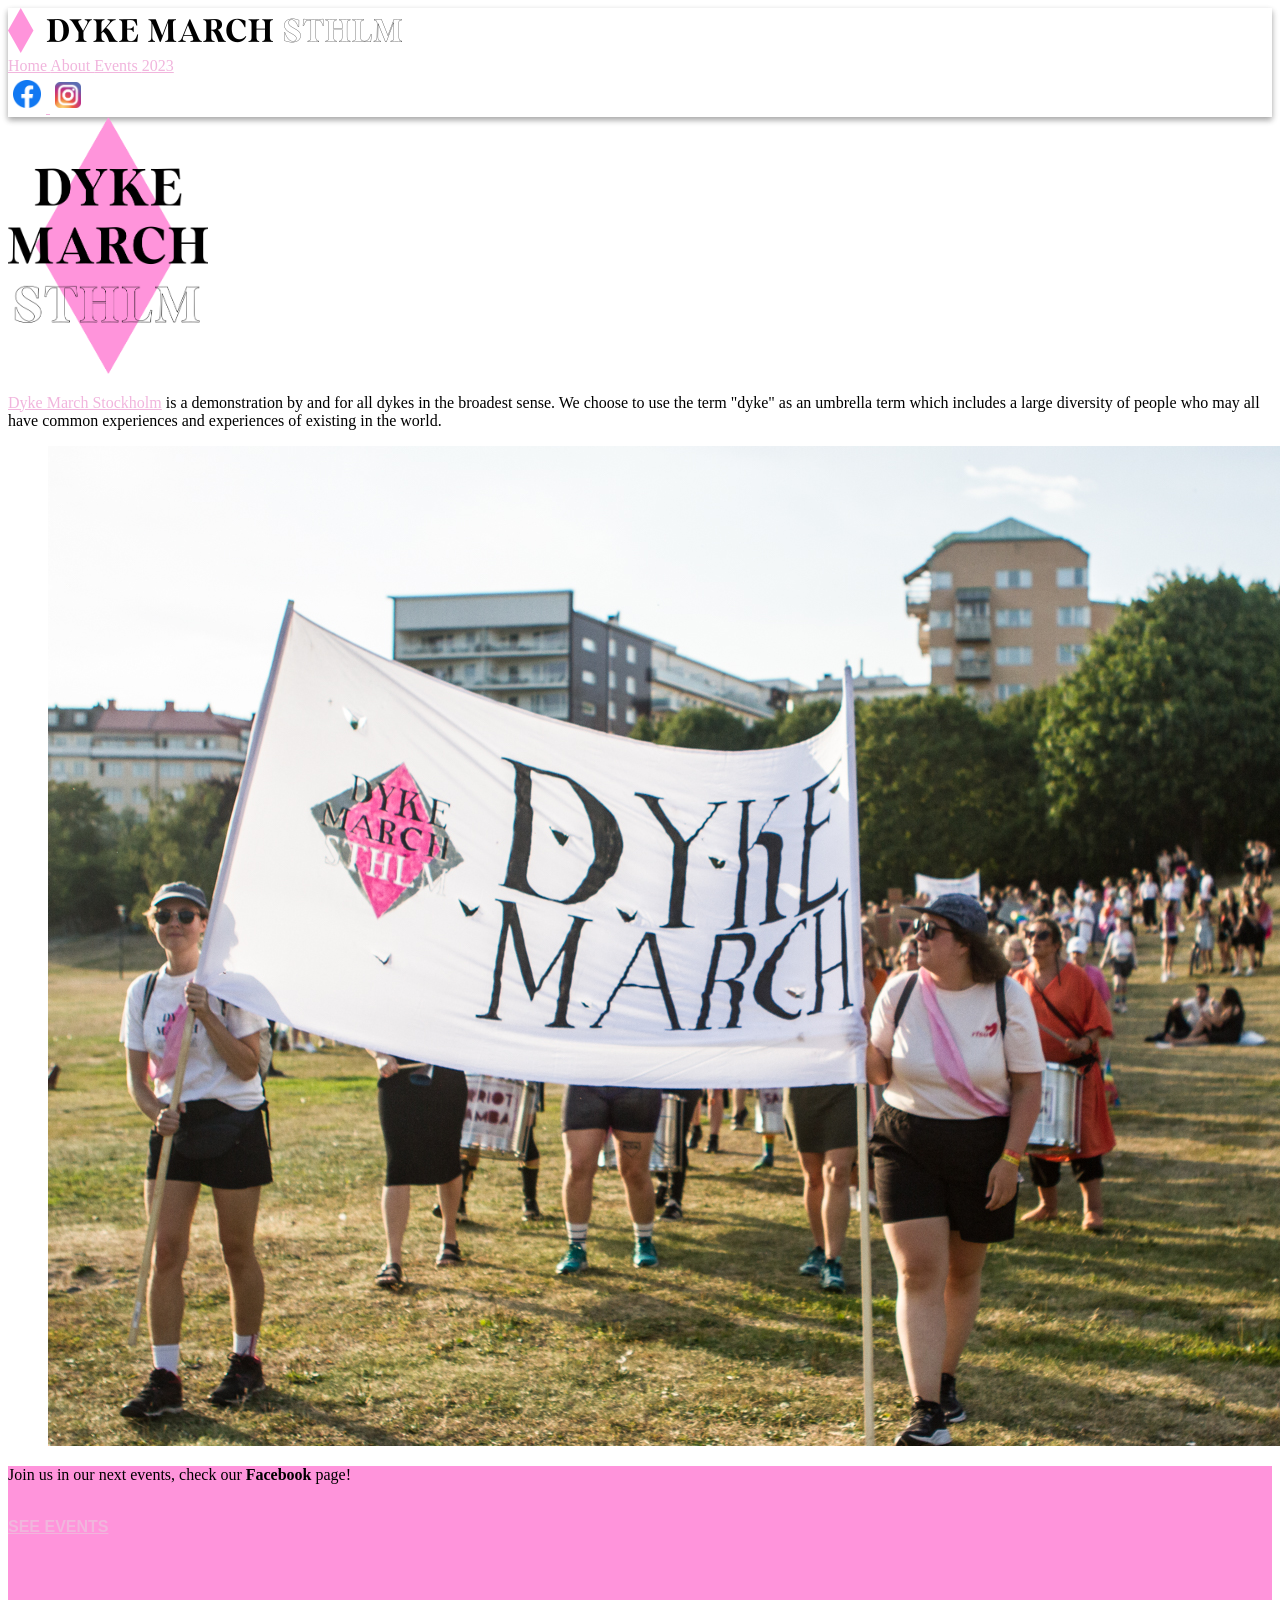
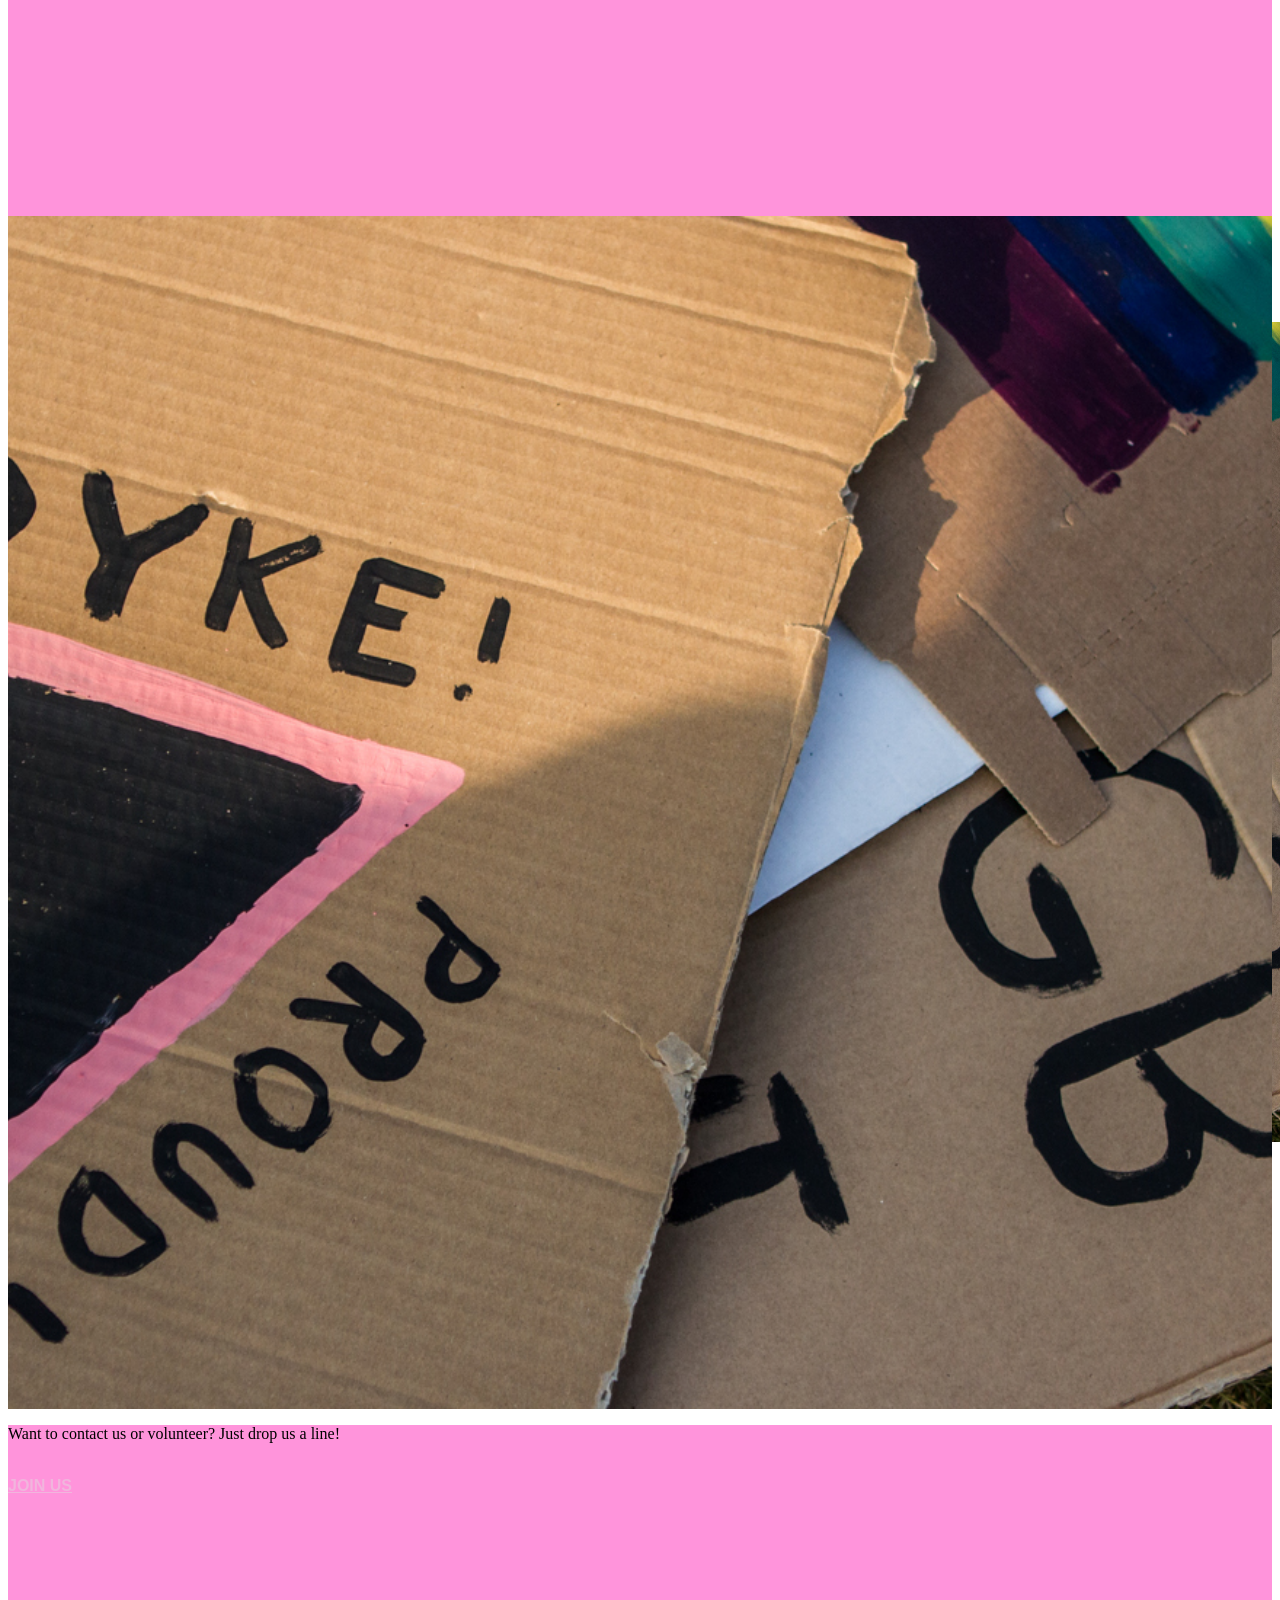
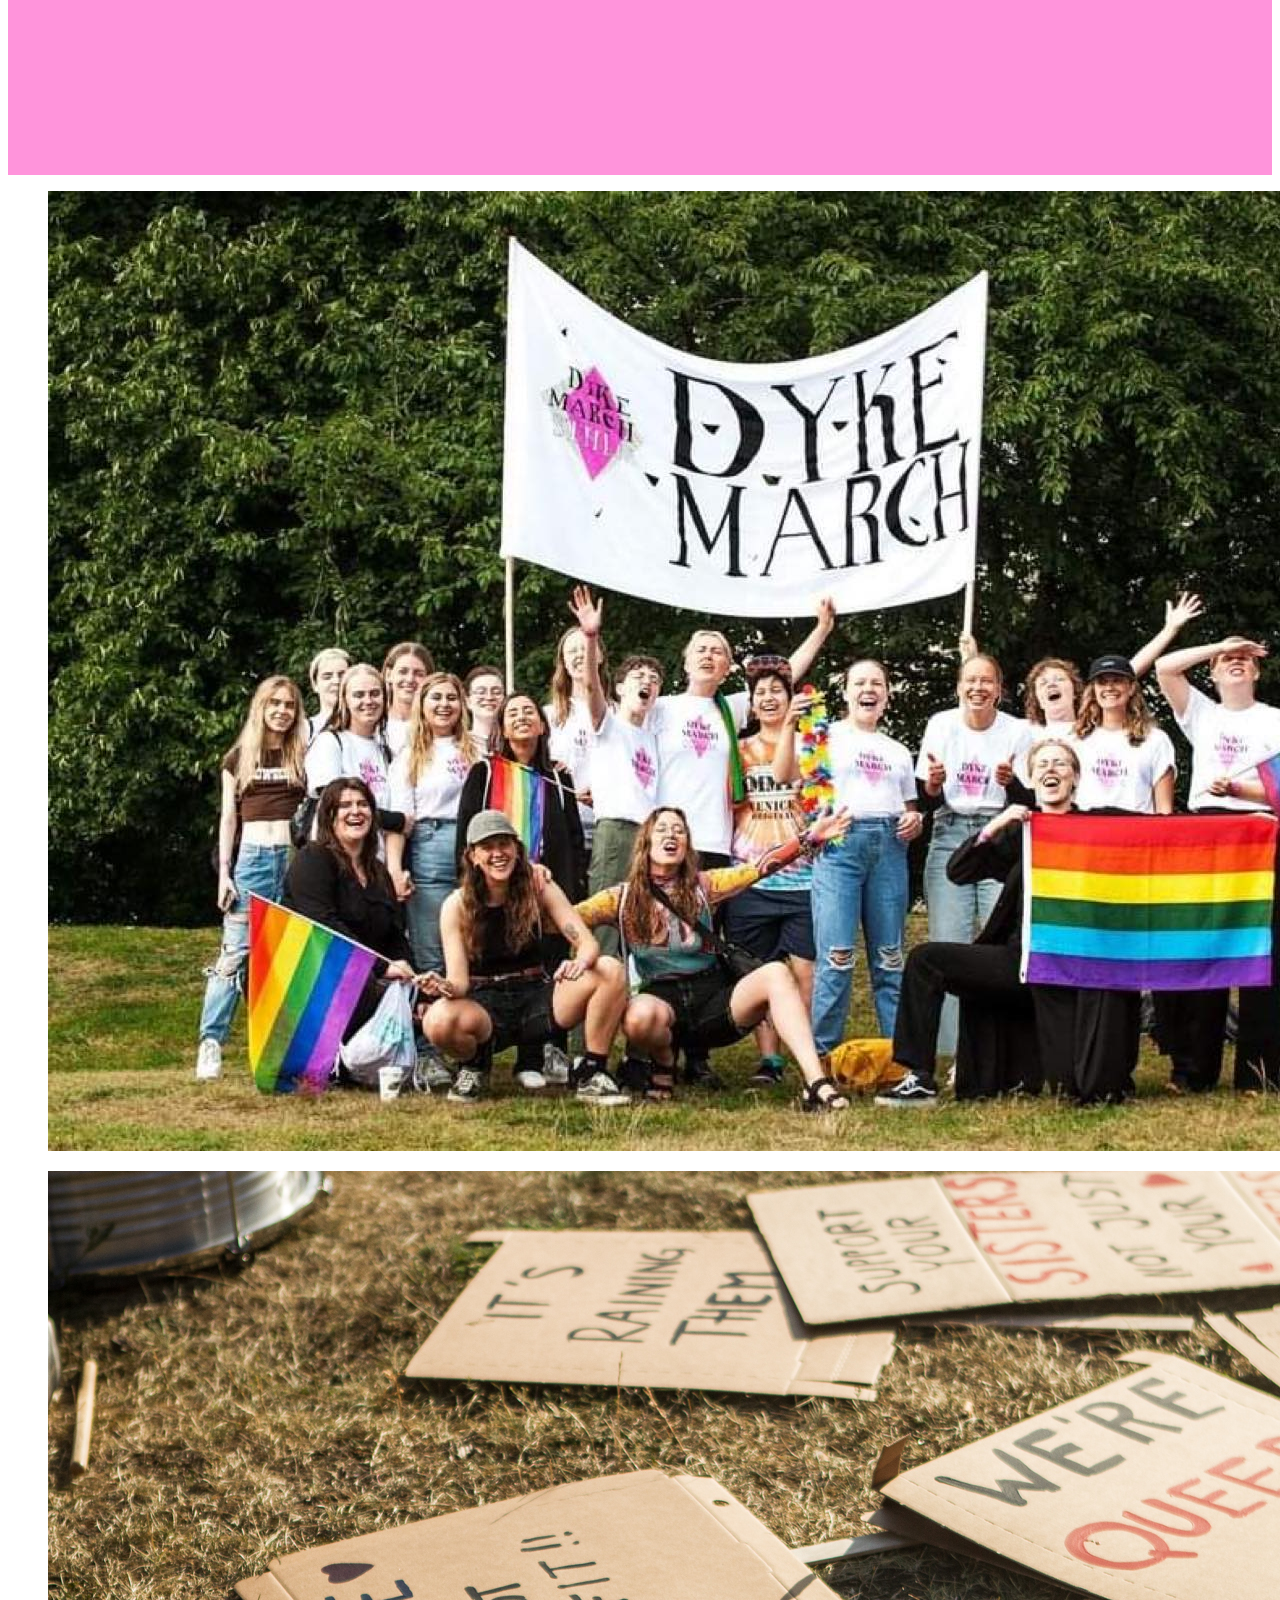
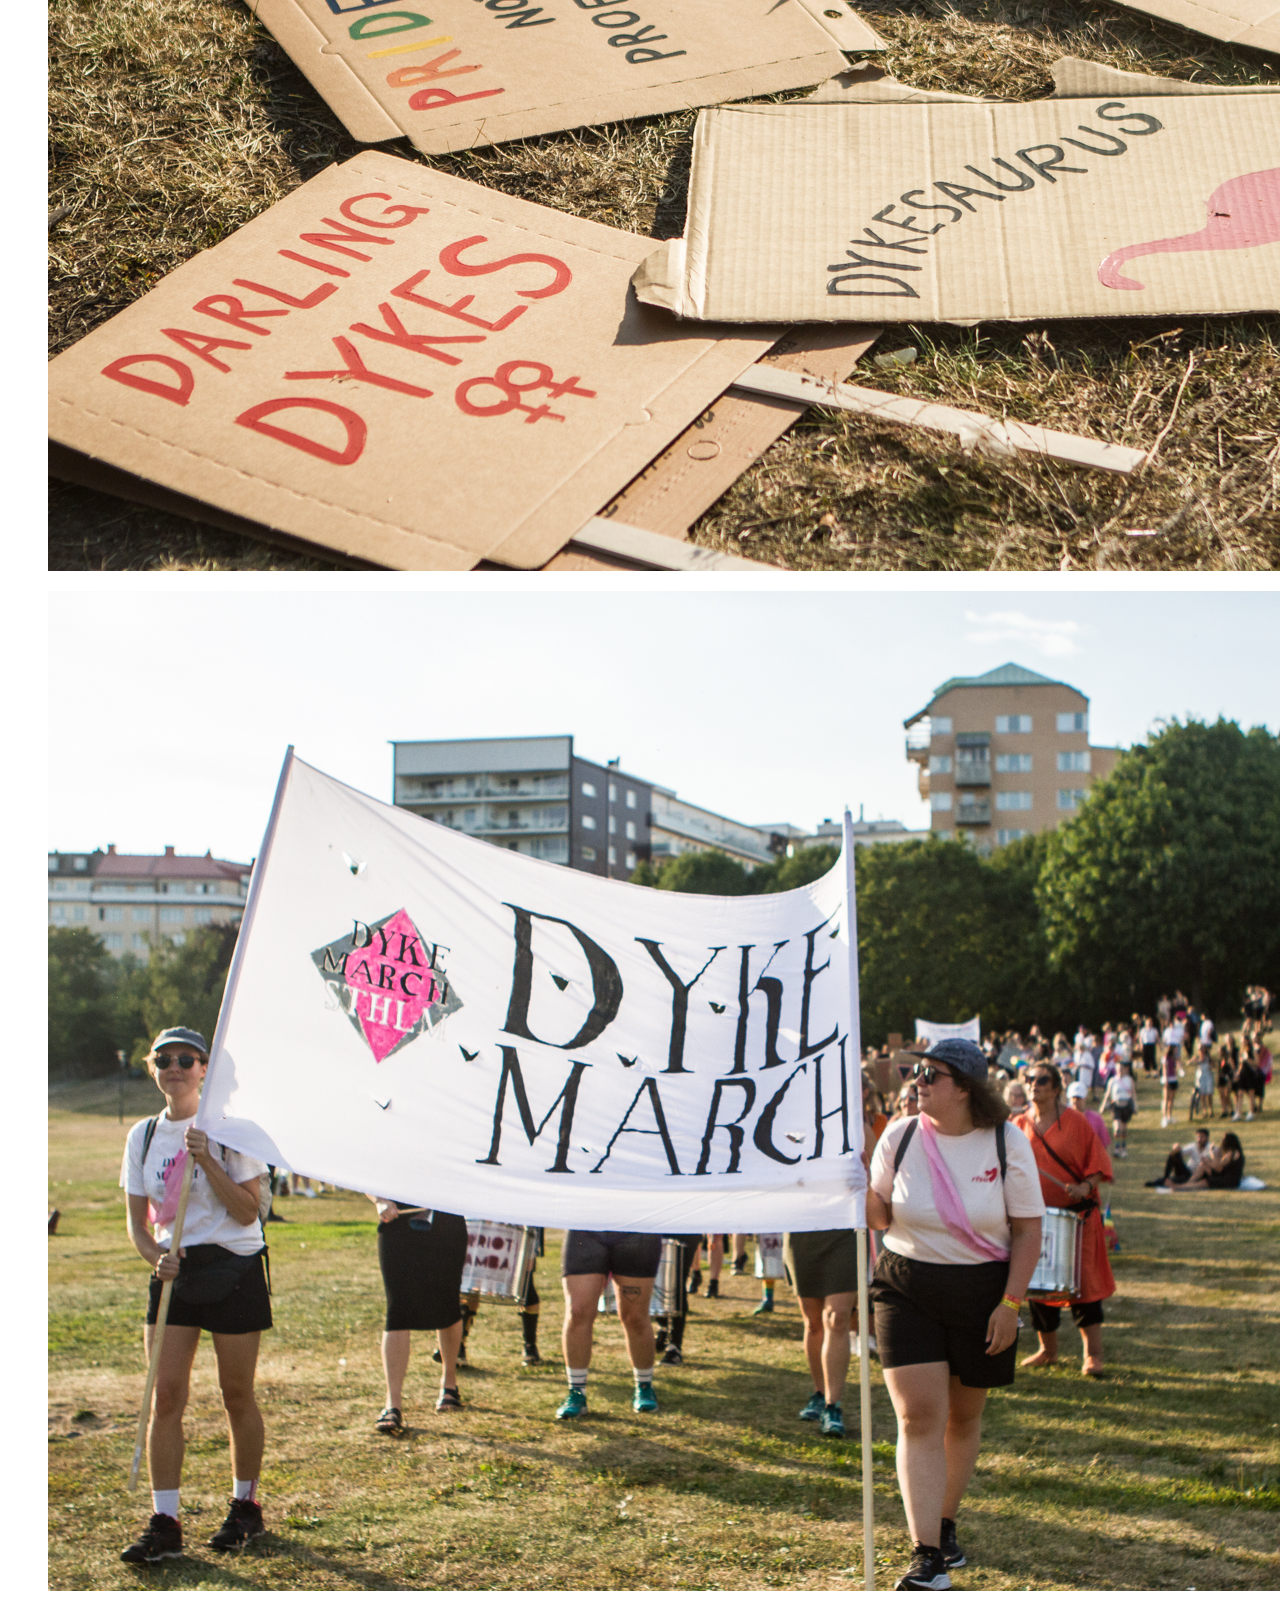
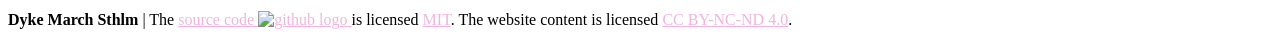
==== index.html @ b4cd1265 "Add files via upload" ====
<!DOCTYPE html>
<html>
  <head>
    <meta charset="utf-8" />
    <meta name="viewport" content="width=device-width, initial-scale=1" />
    <title>Dyke March Stockholm</title>
    <link
      rel="stylesheet"
      href="https://cdn.jsdelivr.net/npm/bulma@0.9.4/css/bulma.min.css"
    />
    <link rel="icon" href="assets/static/img/favicon.svg" />
    <link rel="stylesheet" href="assets/static/css/style.css" />
    <!-- Custom CSS file -->
    <script>
      document.addEventListener('DOMContentLoaded', () => {
        // Get all "navbar-burger" elements
        const $navbarBurgers = Array.prototype.slice.call(
          document.querySelectorAll('.navbar-burger'),
          0
        );

        // Add a click event on each of them
        $navbarBurgers.forEach((el) => {
          el.addEventListener('click', () => {
            // Get the target from the "data-target" attribute
            const target = el.dataset.target;
            const $target = document.getElementById(target);

            // Toggle the "is-active" class on both the "navbar-burger" and the "navbar-menu"
            el.classList.toggle('is-active');
            $target.classList.toggle('is-active');
          });
        });
      });
    </script>
  </head>

  <body>
    <!-- Navigation bar-->
    <nav class="navbar" role="navigation" aria-label="main navigation">
      <div class="navbar-brand">
        <a class="navbar-item" href="https://dykemarchsthlm.com">
          <img
            src="assets/static/img/dyke-march-sthlm-logo-horizontal.png"
            alt="Dyke March Stockholm"
          />
        </a>

        <a
          role="button"
          class="navbar-burger"
          aria-label="menu"
          aria-expanded="false"
          data-target="navbarBasicExample"
        >
          <span aria-hidden="true"></span>
          <span aria-hidden="true"></span>
          <span aria-hidden="true"></span>
        </a>
      </div>

      <div id="navbarBasicExample" class="navbar-menu">
        <div class="navbar-start">
          <a href="#" class="navbar-item"> Home </a>
          <a href="#about" class="navbar-item"> About </a>
          <a
            href="https://fb.me/e/1dvsin9Hg"
            target="_blank"
            class="navbar-item"
          >
            Events
          </a>
          <a
            href="https://www.instagram.com/p/Crp8LDxMNQV/"
            target="_blank"
            class="navbar-item"
          >
            2023
          </a>
        </div>
        <div class="navbar-end">
          <div class="navbar-item">
            <a
              href="https://www.facebook.com/dykemarchstockholm/events"
              target="_blank"
            >
              <img
                style="margin: 5px"
                src="assets/static/brands/Facebook.png"
                width="28px"
                alt="Facebook logo"
              />
            </a>
            <a
              href="https://www.instagram.com/dykemarchstockholm/"
              target="_blank"
            >
              <img
                style="margin: 5px"
                src="assets/static/brands/Instagram.png"
                width="26px"
                alt="Instagram logo"
              />
            </a>
          </div>
        </div>
      </div>
    </nav>

    <!-- First section -->
    <section class="section">
      <div class="container py-5">
        <div class="columns is-vcentered">
          <div class="column is-4 has-text-centered">
            <img
              src="assets/static/img/dyke-march-sthlm-logo.png"
              width="200"
            />
            <p class="is-size-5">
              <a href="https://dykemarchsthlm.com">Dyke March Stockholm</a> is a
              demonstration by and for all dykes in the broadest sense. We
              choose to use the term "dyke" as an umbrella term which includes a
              large diversity of people who may all have common experiences and
              experiences of existing in the world.
            </p>
          </div>
          <div class="column">
            <figure class="image is-fullwidth">
              <img src="assets/static/img/march-photo.jpg" />
            </figure>
          </div>
        </div>
      </div>
    </section>

    <!-- CTA to event page section-->
    <section class="is-size-4 has-text-centered is-align-items-center">
      <div class="container py-5 is-fluid pink-background">
        <div class="columns">
          <div
            class="column is-flex is-flex-direction-column is-justify-content-center is-align-content-center"
            style="min-height: 350px"
          >
            <p class="is-size-5">
              Join us in our next events, check our <b>Facebook</b> page!
            </p>
            <br />
            <div>
              <a
                class="button is-medium"
                target="_blank"
                href="https://www.facebook.com/dykemarchstockholm/events"
                >SEE EVENTS</a
              >
            </div>
          </div>
        </div>
      </div>
    </section>

    <!-- About section -->
    <section
      class="hero is-medium background-image"
      style="
        background-repeat: no-repeat;
        background-position: center;
        background-size: cover;
      "
    >
      <div class="container">
        <div class="hero-body is-size-5">
          <div class="columns">
            <div class="column is-half is-offset-half">
              <div class="box clean-box-on-mobile">
                <h1 class="title" id="about">About</h1>
                <div class="is-hidden-tablet has-text-centered">
                  <figure class="image is-fullwidth">
                    <img src="assets/static/img/signs-2.jpg" />
                  </figure>
                  <br />
                </div>
                <div class="block">
                  <p>
                    <span style="color: #f1b5dd">Dyke March Stockholm</span> is
                    a demonstration that unites and uplifts dykes in all their
                    beautiful diversity.
                  </p>
                </div>

                <div class="block">
                  <p>
                    We embrace the term as an inclusive umbrella, welcoming
                    lesbian dykes, bisexual dykes, pansexual dykes, trans dykes,
                    non-binary dykes, butch dykes, femme dykes, queer dykes,
                    dykes who are unsure if they are dykes, dykes who are dykes
                    in silence, dykes who want to shout that they are dykes from
                    the rooftops.
                  </p>
                </div>

                <div class="block">
                  <p>
                    This demonstration want to amplifies our voices by fighting
                    marginalization and fostering LGBTQIA+ unity.
                  </p>
                </div>

                <div class="block">
                  <p>
                    We invite all dykes who resonate with our experiences to
                    join us, as we proudly march towards a brighter future for
                    all. 🌈
                    <br /><br />
                  </p>
                </div>
              </div>
            </div>
          </div>
        </div>
      </div>
    </section>

    <!-- Volunteer section -->
    <section class="is-size-4 has-text-centered is-align-items-center">
      <div class="container py-5 is-fluid pink-background">
        <div class="columns">
          <div
            class="column is-flex is-flex-direction-column is-justify-content-center is-align-content-center"
            style="min-height: 350px"
          >
            <p class="is-size-5">
              Want to contact us or volunteer? Just drop us a line!
            </p>
            <br />
            <div>
              <a
                class="button is-medium"
                target="_blank"
                href="https://docs.google.com/forms/d/e/1FAIpQLScQVyw7MGoZiTsgx4NdWva37OIR7XaK8DF4veGDeOQSXBMVEw/viewform"
                >JOIN US</a
              >
            </div>
          </div>
        </div>
      </div>
    </section>

    <!-- Photos section -->
    <section>
      <div class="container py-6 is-fluid">
        <div class="columns">
          <div class="column">
            <figure class="image">
              <img src="assets/static/img/group-photo.jpg" />
            </figure>
          </div>
          <div class="column">
            <figure class="image">
              <img src="assets/static/img/signs-1.jpg" />
            </figure>
          </div>
          <div class="column">
            <figure class="image">
              <img src="assets/static/img/march-photo.jpg" />
            </figure>
          </div>
        </div>
      </div>
    </section>

    <footer class="footer">
      <div
        class="content has-text-centered is-flex-align-items-flex-end mt-auto"
      >
        <p>
          <strong>Dyke March Sthlm</strong> | The
          <a href="#">
            source code
            <img
              src="assets/static/brands/github.svg"
              height="15px"
              width="15px"
              alt="github logo"
            />
          </a>
          is licensed
          <a
            href="https://github.com/python-sverige/pyladies-sthlm/blob/main/LICENSE"
            >MIT</a
          >. The website content is licensed
          <a href="https://creativecommons.org/licenses/by-nc-nd/4.0/"
            >CC BY-NC-ND 4.0</a
          >.
        </p>
      </div>
    </footer>
  </body>
</html>
---- assets/static/css/style.css ----
a {
  color: #f1b5dd;
}

a:hover {
  color: #30252c;
}

nav {
  box-shadow: 0 3px 6px rgba(0, 0, 0, 0.16), 0 3px 6px rgba(0, 0, 0, 0.23);
}

section {
  font-family: Georgia, 'Times New Roman', Times, serif;
}

.button {
  font-family: 'Segoe UI', Tahoma, Geneva, Verdana, sans-serif;
  font-weight: 700;
}

.pink-background {
  background-color: #ff94dbff;
}

.background-image {
  position: relative;
}

.background-image:before {
  content: ' ';
  display: block;
  position: absolute;
  left: 0;
  top: 0;
  width: 100%;
  height: 100%;
  opacity: 1;
  background: url('../img/signs-2.jpg') center center/cover no-repeat;
}

.clean-box-on-mobile {
  padding: 2.5rem;
}

@media screen and (max-width: 768px) {
  .clean-box-on-mobile {
    padding: 0;
    margin: 0;
    box-shadow: none;
  }

  .background-image:before {
    display: none;
  }
}
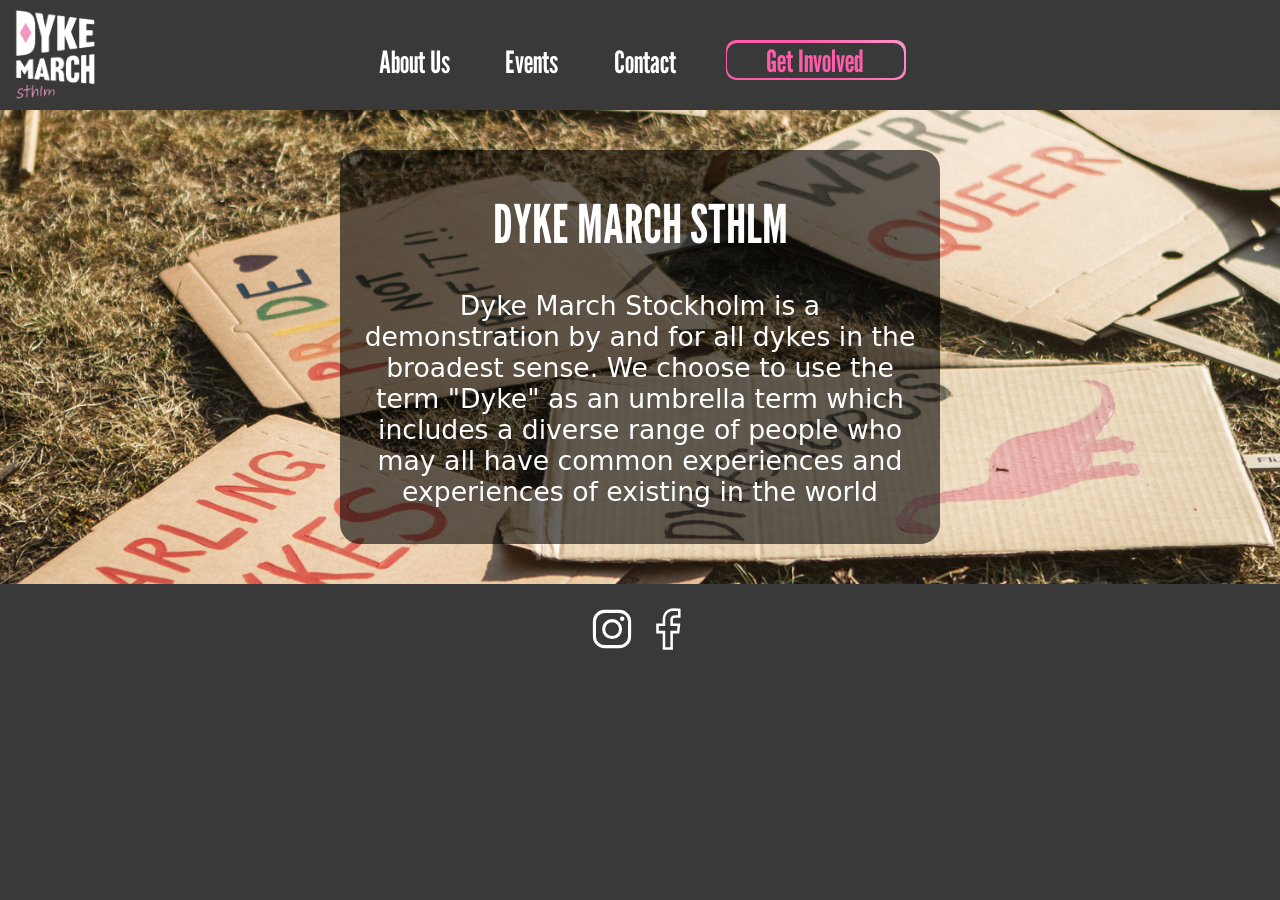
==== commit 8cab7e71: "Updated event link to the insta save-the-date" ====
--- a/index.html
+++ b/index.html
@@ -1,298 +1,37 @@
 <!DOCTYPE html>
 <html>
-  <head>
-    <meta charset="utf-8" />
-    <meta name="viewport" content="width=device-width, initial-scale=1" />
-    <title>Dyke March Stockholm</title>
-    <link
-      rel="stylesheet"
-      href="https://cdn.jsdelivr.net/npm/bulma@0.9.4/css/bulma.min.css"
-    />
-    <link rel="icon" href="assets/static/img/favicon.svg" />
-    <link rel="stylesheet" href="assets/static/css/style.css" />
-    <!-- Custom CSS file -->
-    <script>
-      document.addEventListener('DOMContentLoaded', () => {
-        // Get all "navbar-burger" elements
-        const $navbarBurgers = Array.prototype.slice.call(
-          document.querySelectorAll('.navbar-burger'),
-          0
-        );
-
-        // Add a click event on each of them
-        $navbarBurgers.forEach((el) => {
-          el.addEventListener('click', () => {
-            // Get the target from the "data-target" attribute
-            const target = el.dataset.target;
-            const $target = document.getElementById(target);
-
-            // Toggle the "is-active" class on both the "navbar-burger" and the "navbar-menu"
-            el.classList.toggle('is-active');
-            $target.classList.toggle('is-active');
-          });
-        });
-      });
-    </script>
-  </head>
-
-  <body>
-    <!-- Navigation bar-->
-    <nav class="navbar" role="navigation" aria-label="main navigation">
-      <div class="navbar-brand">
-        <a class="navbar-item" href="https://dykemarchsthlm.com">
-          <img
-            src="assets/static/img/dyke-march-sthlm-logo-horizontal.png"
-            alt="Dyke March Stockholm"
-          />
-        </a>
-
-        <a
-          role="button"
-          class="navbar-burger"
-          aria-label="menu"
-          aria-expanded="false"
-          data-target="navbarBasicExample"
-        >
-          <span aria-hidden="true"></span>
-          <span aria-hidden="true"></span>
-          <span aria-hidden="true"></span>
-        </a>
-      </div>
-
-      <div id="navbarBasicExample" class="navbar-menu">
-        <div class="navbar-start">
-          <a href="#" class="navbar-item"> Home </a>
-          <a href="#about" class="navbar-item"> About </a>
-          <a
-            href="https://fb.me/e/1dvsin9Hg"
-            target="_blank"
-            class="navbar-item"
-          >
-            Events
-          </a>
-          <a
-            href="https://www.instagram.com/p/Crp8LDxMNQV/"
-            target="_blank"
-            class="navbar-item"
-          >
-            2023
-          </a>
+    <head>
+        <title>Dyke March Stockholm - Uniting and Uplifting Dykes in all their Diversity!</title>
+        <meta name="description" content="We are a demonstration marching every year in Stockholm to fight marginalization and foster unity within the LGBTQIA+ community. Come, march with us!">
+        <meta property ="og:title" content="Dyke March Stockholm" >
+        <meta property = "og:description" content="We are a demonstration marching every year in Stockholm to fight marginalization and foster unity within the LGBTQIA+ community. Come, march with us!">
+        <meta property = "og:image" content ="https://sparks0.github.io/images/dmlogo_link_preview.png">
+        <meta name="viewport" content="width=device-width, initial-scale=1.0" />
+        <link rel="preconnect" href="https://fonts.googleapis.com">
+        <link rel="preconnect" href="https://fonts.gstatic.com" crossorigin>
+        <link href="https://fonts.googleapis.com/css2?family=League+Gothic&family=Roboto:ital,wght@0,100..900;1,100..900&display=swap" rel="stylesheet">
+        <link rel="stylesheet" href="styles/main.css">
+        <link rel="stylesheet" href="styles/index.css">
+    </head>
+    <body>
+        <header>
+            <a href="index.html" style="height:108px;"><img class="headerLogo" src="images/dklogowhite.png" width="100px"></a>
+            <div id="headerButtons">
+                <a href="about/"><div class="headerButton">About Us</div></a>
+                <a href="https://www.instagram.com/p/DWgvlh5jJlI/" target="_blank"><div class="headerButton">Events</div></a>
+                <a href="contact/"><div class="headerButton">Contact</div></a>
+                <a href="https://linktr.ee/dykemarchstockholm" target = "_blank"><div class="gradient-border headerButton plink"><div class="gradient-border__content">Get Involved</div></div></a>
+            </div>
+        </header>
+        <div class="poster">
+            <div id="posterText">
+                <h1>DYKE MARCH STHLM</h1>
+                <p>Dyke March Stockholm is a demonstration by and for all dykes in the broadest sense. We choose to use the term "Dyke" as an umbrella term which includes a diverse range of people who may all have common experiences and experiences of existing in the world</p>
+            </div>
         </div>
-        <div class="navbar-end">
-          <div class="navbar-item">
-            <a
-              href="https://www.facebook.com/dykemarchstockholm/events"
-              target="_blank"
-            >
-              <img
-                style="margin: 5px"
-                src="assets/static/brands/Facebook.png"
-                width="28px"
-                alt="Facebook logo"
-              />
-            </a>
-            <a
-              href="https://www.instagram.com/dykemarchstockholm/"
-              target="_blank"
-            >
-              <img
-                style="margin: 5px"
-                src="assets/static/brands/Instagram.png"
-                width="26px"
-                alt="Instagram logo"
-              />
-            </a>
-          </div>
-        </div>
-      </div>
-    </nav>
-
-    <!-- First section -->
-    <section class="section">
-      <div class="container py-5">
-        <div class="columns is-vcentered">
-          <div class="column is-4 has-text-centered">
-            <img
-              src="assets/static/img/dyke-march-sthlm-logo.png"
-              width="200"
-            />
-            <p class="is-size-5">
-              <a href="https://dykemarchsthlm.com">Dyke March Stockholm</a> is a
-              demonstration by and for all dykes in the broadest sense. We
-              choose to use the term "dyke" as an umbrella term which includes a
-              large diversity of people who may all have common experiences and
-              experiences of existing in the world.
-            </p>
-          </div>
-          <div class="column">
-            <figure class="image is-fullwidth">
-              <img src="assets/static/img/march-photo.jpg" />
-            </figure>
-          </div>
-        </div>
-      </div>
-    </section>
-
-    <!-- CTA to event page section-->
-    <section class="is-size-4 has-text-centered is-align-items-center">
-      <div class="container py-5 is-fluid pink-background">
-        <div class="columns">
-          <div
-            class="column is-flex is-flex-direction-column is-justify-content-center is-align-content-center"
-            style="min-height: 350px"
-          >
-            <p class="is-size-5">
-              Join us in our next events, check our <b>Facebook</b> page!
-            </p>
-            <br />
-            <div>
-              <a
-                class="button is-medium"
-                target="_blank"
-                href="https://www.facebook.com/dykemarchstockholm/events"
-                >SEE EVENTS</a
-              >
-            </div>
-          </div>
-        </div>
-      </div>
-    </section>
-
-    <!-- About section -->
-    <section
-      class="hero is-medium background-image"
-      style="
-        background-repeat: no-repeat;
-        background-position: center;
-        background-size: cover;
-      "
-    >
-      <div class="container">
-        <div class="hero-body is-size-5">
-          <div class="columns">
-            <div class="column is-half is-offset-half">
-              <div class="box clean-box-on-mobile">
-                <h1 class="title" id="about">About</h1>
-                <div class="is-hidden-tablet has-text-centered">
-                  <figure class="image is-fullwidth">
-                    <img src="assets/static/img/signs-2.jpg" />
-                  </figure>
-                  <br />
-                </div>
-                <div class="block">
-                  <p>
-                    <span style="color: #f1b5dd">Dyke March Stockholm</span> is
-                    a demonstration that unites and uplifts dykes in all their
-                    beautiful diversity.
-                  </p>
-                </div>
-
-                <div class="block">
-                  <p>
-                    We embrace the term as an inclusive umbrella, welcoming
-                    lesbian dykes, bisexual dykes, pansexual dykes, trans dykes,
-                    non-binary dykes, butch dykes, femme dykes, queer dykes,
-                    dykes who are unsure if they are dykes, dykes who are dykes
-                    in silence, dykes who want to shout that they are dykes from
-                    the rooftops.
-                  </p>
-                </div>
-
-                <div class="block">
-                  <p>
-                    This demonstration want to amplifies our voices by fighting
-                    marginalization and fostering LGBTQIA+ unity.
-                  </p>
-                </div>
-
-                <div class="block">
-                  <p>
-                    We invite all dykes who resonate with our experiences to
-                    join us, as we proudly march towards a brighter future for
-                    all. 🌈
-                    <br /><br />
-                  </p>
-                </div>
-              </div>
-            </div>
-          </div>
-        </div>
-      </div>
-    </section>
-
-    <!-- Volunteer section -->
-    <section class="is-size-4 has-text-centered is-align-items-center">
-      <div class="container py-5 is-fluid pink-background">
-        <div class="columns">
-          <div
-            class="column is-flex is-flex-direction-column is-justify-content-center is-align-content-center"
-            style="min-height: 350px"
-          >
-            <p class="is-size-5">
-              Want to contact us or volunteer? Just drop us a line!
-            </p>
-            <br />
-            <div>
-              <a
-                class="button is-medium"
-                target="_blank"
-                href="https://docs.google.com/forms/d/e/1FAIpQLScQVyw7MGoZiTsgx4NdWva37OIR7XaK8DF4veGDeOQSXBMVEw/viewform"
-                >JOIN US</a
-              >
-            </div>
-          </div>
-        </div>
-      </div>
-    </section>
-
-    <!-- Photos section -->
-    <section>
-      <div class="container py-6 is-fluid">
-        <div class="columns">
-          <div class="column">
-            <figure class="image">
-              <img src="assets/static/img/group-photo.jpg" />
-            </figure>
-          </div>
-          <div class="column">
-            <figure class="image">
-              <img src="assets/static/img/signs-1.jpg" />
-            </figure>
-          </div>
-          <div class="column">
-            <figure class="image">
-              <img src="assets/static/img/march-photo.jpg" />
-            </figure>
-          </div>
-        </div>
-      </div>
-    </section>
-
-    <footer class="footer">
-      <div
-        class="content has-text-centered is-flex-align-items-flex-end mt-auto"
-      >
-        <p>
-          <strong>Dyke March Sthlm</strong> | The
-          <a href="#">
-            source code
-            <img
-              src="assets/static/brands/github.svg"
-              height="15px"
-              width="15px"
-              alt="github logo"
-            />
-          </a>
-          is licensed
-          <a
-            href="https://github.com/python-sverige/pyladies-sthlm/blob/main/LICENSE"
-            >MIT</a
-          >. The website content is licensed
-          <a href="https://creativecommons.org/licenses/by-nc-nd/4.0/"
-            >CC BY-NC-ND 4.0</a
-          >.
-        </p>
-      </div>
-    </footer>
-  </body>
-</html>
+        <footer>
+            <a href="https://www.instagram.com/dykemarchstockholm/" target="_blank"><img src="images/instagram.svg" height="50px"/></a>
+            <a href="https://www.facebook.com/dykemarchstockholm/upcoming_hosted_events" target="_blank"><img src="images/facebook.svg" height="50px"/></a>
+        </footer>
+    </body>
+</html>
--- a/styles/main.css
+++ b/styles/main.css
@@ -0,0 +1,135 @@
+body{
+    padding:0;
+    margin:0;
+    background-color: #393939;
+    color:white;
+}
+*{  
+    font-family: "Special Elite", system-ui;
+    box-sizing: border-box;
+}
+@media only screen and (min-width:750px){ /*desktop view*/
+    #headerButtons{
+        margin-left:auto;
+        margin-right:auto;
+        position: relative;
+        bottom:70px;
+        text-align: center;
+    }
+    header{
+        width:100%;
+        margin:0;
+        max-height: 110px;
+        position: relative;                    
+    }
+    .headerLogo{
+        display:inline-block;
+        position: relative;
+        left:5px;
+        padding:10px;
+        z-index: 1;
+    }
+}
+@media only screen and (max-width:750px){ /* mobile view*/
+    #headerButtons{
+        margin-left:0px;
+        position: absolute;
+        top:5px;
+        right:0px;
+        width:200px;
+        text-align: right;
+    }
+    header{
+        width:100%;
+        height:170px;
+        margin:0;
+        position: relative;
+        
+    }
+    .headerLogo{
+        display:inline-block;
+        position: relative;
+        left:10px;
+        margin-top:20px;
+        padding:10px;
+    }
+}
+.gradient-border {  /*Masks the outside of the gradient with overflow hidden*/
+position: relative;
+display: inline-block;
+width:180px;
+height:40px;
+border-radius: 23px;
+overflow: hidden;
+}
+
+.gradient-border::before {
+content: '';
+position: absolute;
+inset: -50%;
+width: 200%;
+height: 600%;
+top:-100px;
+border-radius: 20px;
+background: linear-gradient(45deg, rgba(255,92,171,1) 0%, rgba(255,92,171,1) 50%, RGB(246, 250, 254) 100%);
+animation: rotate 2s linear infinite;
+}
+
+.gradient-border__content { /*Masks the insdie of the gradient with it's background*/
+position: absolute;
+inset: 2px;
+background: #393939;
+border-radius: 10px;
+margin-top:1px;
+margin-left:-0.5px;
+z-index: 2;
+display: flex;
+align-items: center;
+justify-content: center;
+font-family: "League Gothic", sans-serif;
+font-optical-sizing: auto;
+font-weight: 400;
+font-style: normal;
+font-variation-settings:
+    "wdth" 100;
+}
+
+@keyframes rotate {
+0% { transform: rotate(0deg); }
+100% { transform: rotate(360deg); }
+}
+.headerButton{
+    display: inline-block;
+    padding:5px;
+    margin-top:0;
+    padding-top: 0;
+    margin-left:20px;
+    margin-right:20px;
+    font-size:23pt;
+    color:white;
+    font-weight: 700;
+    font-style: normal;
+    text-align: center;
+    vertical-align: top;
+    font-family: "League Gothic", sans-serif;
+    font-optical-sizing: auto;
+    font-weight: 400;
+    font-style: normal;
+    font-variation-settings:
+        "wdth" 100;
+}
+.plink{
+    text-decoration: none;
+    color:#FF5CAB;
+    margin-top:-3px;
+    border-radius: 10px;
+    padding-bottom:0px;
+}
+footer{
+    width:100%;
+    overflow: hidden;
+    margin-left: auto;
+    margin-right: auto;
+    text-align: center;
+    padding:20px;
+}
--- a/styles/index.css
+++ b/styles/index.css
@@ -0,0 +1,33 @@
+.poster{
+    background-color:white;
+    display:inline-block;
+    width:100%;
+    background-image: url("../images/signs-1.jpg");
+    background-size: cover;
+    background-position: center;
+}
+#posterText h1{
+    font-family: "League Gothic", sans-serif;
+    font-optical-sizing: auto;
+    font-weight: 400;
+    font-style: normal;
+    font-variation-settings:
+        "wdth" 100;
+}
+#posterText{
+    margin-left:auto;
+    margin-right:auto;
+    position: relative;
+    background-color: rgba(0,0,0,0.6);
+    text-align: center;
+    color:white;
+    font-size: 20pt;
+    padding-left:20px;
+    padding-right:20px;
+    padding-top: 5px;
+    margin-top: 40px;
+    margin-bottom: 40px;
+    padding-bottom: 10px;
+    border-radius: 20px;
+    max-width:600px;
+}
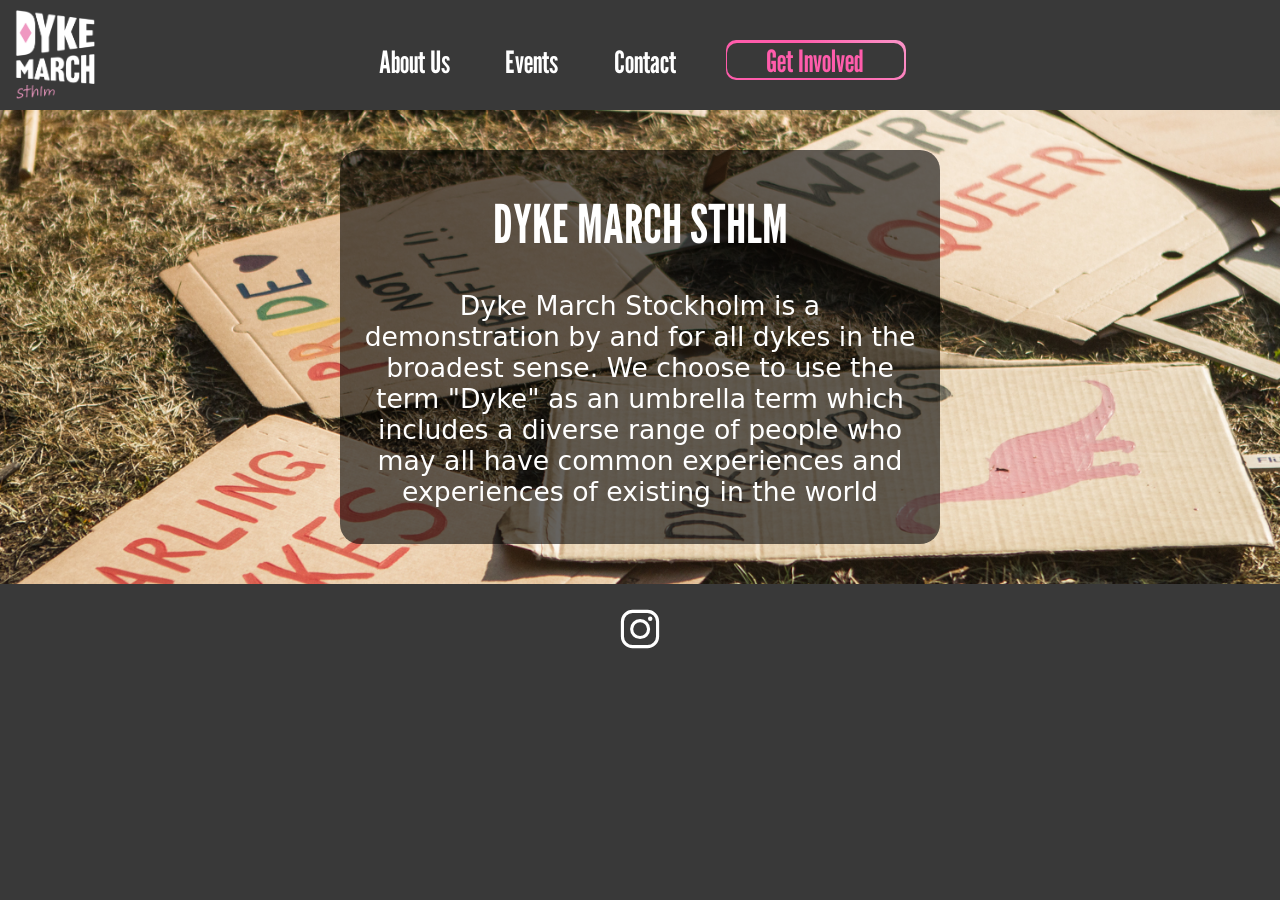
==== commit 2901cabb: "removed facebook link" ====
--- a/index.html
+++ b/index.html
@@ -31,7 +31,7 @@
         </div>
         <footer>
             <a href="https://www.instagram.com/dykemarchstockholm/" target="_blank"><img src="images/instagram.svg" height="50px"/></a>
-            <a href="https://www.facebook.com/dykemarchstockholm/upcoming_hosted_events" target="_blank"><img src="images/facebook.svg" height="50px"/></a>
+            <!-- <a href="https://www.facebook.com/dykemarchstockholm/upcoming_hosted_events" target="_blank"><img src="images/facebook.svg" height="50px"/></a> -->
         </footer>
     </body>
 </html>
